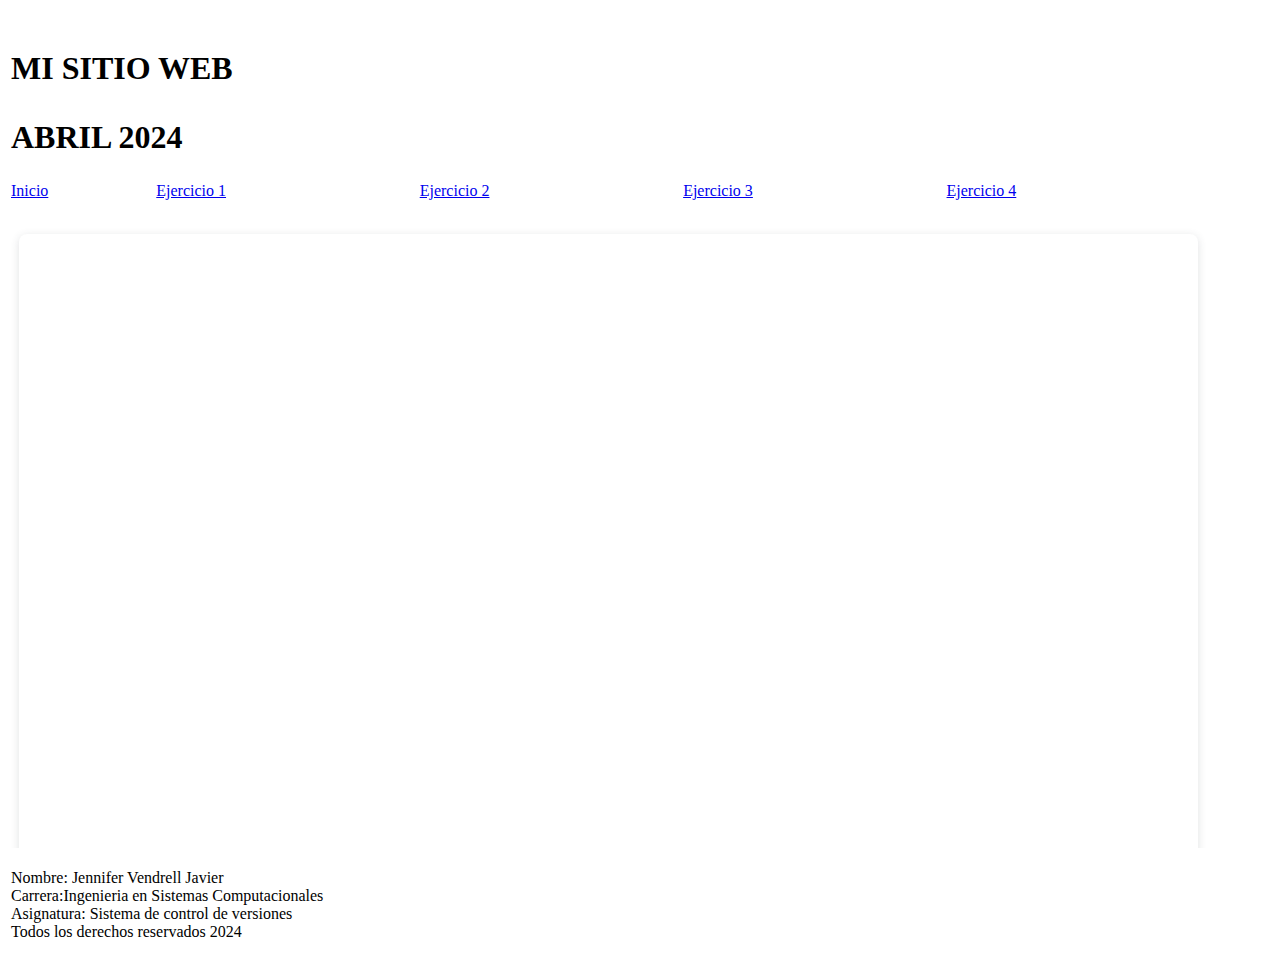
==== index.html @ 45a5a98a "avance" ====
<html>
<head>
   <title>.::Sistemas de control::.</title>
   <link rel="stylesheet" href="css/estilo.css">
   <meta charset="utf-8">
</head>
<body>


<!- Estructura del sitio->
<table>
 <tr class="Arial"><!-Renglón->
 
   <td  class="header" colspan="6">
    <BR>
     <h1>MI SITIO WEB <br>
      <p>ABRIL 2024

      </p>
      
     </h1>

   </td>
 </tr> 
 <tr>
   <td>
   <a class="boton" href="inicio.html" target="contenido">
    Inicio</a>
   </td>

   <td>
   <a class="boton" href="ejercicio1.html" target="contenido">Ejercicio 1</a>
   </td>

   <td>
    <a class="boton" href="ejercicio2.html" target="contenido">Ejercicio 2</a>
    </td>

    <td>
      <a class="boton" href="ejercicio3.html" target="contenido">Ejercicio 3</a>
      </td>

   <td>
   <a class="boton" href="ejercicio4.html" target="contenido">Ejercicio 4</a>
   </td>

   
 </tr> 
 <tr>
   <td class="contenido" colspan="6" height="650px">
   <!--Marco de la página -->
   <iframe name="contenido" src="inicio.html" width="1195px" height="640px" allowtransparency="yes" frameborder="0"></iframe>
   </td>
 </tr> 
 <tr>
   <td class="footer" colspan="6" height="100px" Arial="center">
        <p> Nombre: Jennifer Vendrell Javier<br>
            Carrera:Ingenieria en Sistemas Computacionales <br>
            Asignatura: Sistema de control de versiones<br>
            Todos los derechos reservados 2024</p></b>
    </td>
 </tr> 
</table>

</body>
</html>
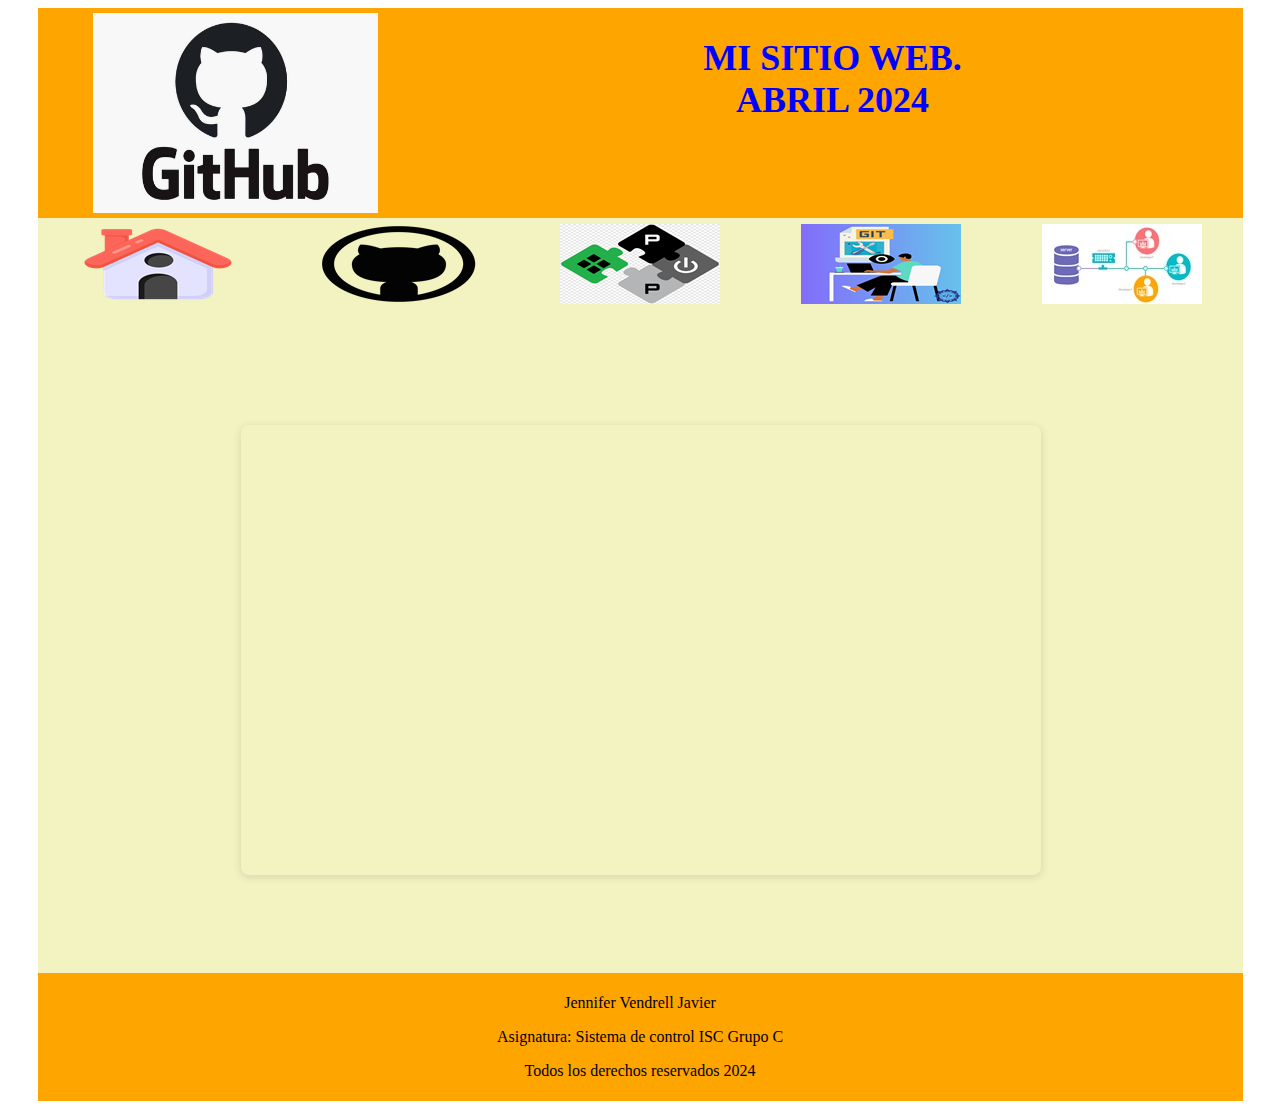
==== commit 59cf2671: "correcciones" ====
--- a/index.html
+++ b/index.html
@@ -1,66 +1,53 @@
+<!DOCTYPE html>
+
 <html>
+
 <head>
-   <title>.::Sistemas de control::.</title>
-   <link rel="stylesheet" href="css/estilo.css">
-   <meta charset="utf-8">
+          <meta charset="utf-8">
+          <title>.::index::.</title>
 </head>
-<body>
+
+<body background="imagenes\jj.jpg.">
+
+<!--insertamos una tabla-->
+<table border="0" width="1200px" height="1000px" cellspacing="0" cellpadding="5px" align="center" bgcolor="#f2f3c0">
+  <tr>
+      <td colspan="6" height="200px" align="center" bgcolor="orange">
+           <img src="imagenes\git.jpg" width ="285px" height="200px" align="left" hspace="50px">
+	   <font face="Verdana" size="4" color="blue">
+	   <h1>MI SITIO WEB.<br>
+		  ABRIL 2024</h1>
+		</font>
+      </td>
+  </tr>
+  <tr>
+      <td height="85px" align="center"> <a href="inicio.html" target="contenido"> <img src="imagenes\ico.png"> </a> </td>
+      <td height="85px" align="center"> <a href="ejercicio1.html" target="contenido"> <img src="imagenes\vv.png"> </a> </td>
+      <td height="85px" align="center"> <a href="ejercicio2.html"target="contenido"> <img src="imagenes\ar.png"> </a> </td>
+      <td height="85px" align="center"> <a href="ejercicio3.html"target="contenido"> <img src="imagenes\conf.png"> </a> </td>
+      <td height="85px" align="center"> <a href="ejercicio4.html"target="contenido"> <img src="imagenes\op.jpg"> </a> </td>
+     
+
+  </tr>
+  <tr>
+    <td colspan="6" height="650px" align="center"> 
+   <!--Marco de la página -->
+   <iframe name="contenido" src="inicio.html" width="1195px" height="500px" allowtransparency="yes" frameborder="0"></iframe>
+   </td>
+ </tr> 
 
 
-<!- Estructura del sitio->
-<table>
- <tr class="Arial"><!-Renglón->
- 
-   <td  class="header" colspan="6">
-    <BR>
-     <h1>MI SITIO WEB <br>
-      <p>ABRIL 2024
+<tr>
+  <td colspan="6" height="65px" align="center" bgcolor="orange">  
+<p>Jennifer Vendrell Javier </p>
+<p>Asignatura: Sistema de control ISC Grupo C</p>
+<p>Todos los derechos reservados 2024</p>
 
-      </p>
-      
-     </h1>
+</td>
+</tr>
 
-   </td>
- </tr> 
- <tr>
-   <td>
-   <a class="boton" href="inicio.html" target="contenido">
-    Inicio</a>
-   </td>
-
-   <td>
-   <a class="boton" href="ejercicio1.html" target="contenido">Ejercicio 1</a>
-   </td>
-
-   <td>
-    <a class="boton" href="ejercicio2.html" target="contenido">Ejercicio 2</a>
-    </td>
-
-    <td>
-      <a class="boton" href="ejercicio3.html" target="contenido">Ejercicio 3</a>
-      </td>
-
-   <td>
-   <a class="boton" href="ejercicio4.html" target="contenido">Ejercicio 4</a>
-   </td>
-
-   
- </tr> 
- <tr>
-   <td class="contenido" colspan="6" height="650px">
-   <!--Marco de la página -->
-   <iframe name="contenido" src="inicio.html" width="1195px" height="640px" allowtransparency="yes" frameborder="0"></iframe>
-   </td>
- </tr> 
- <tr>
-   <td class="footer" colspan="6" height="100px" Arial="center">
-        <p> Nombre: Jennifer Vendrell Javier<br>
-            Carrera:Ingenieria en Sistemas Computacionales <br>
-            Asignatura: Sistema de control de versiones<br>
-            Todos los derechos reservados 2024</p></b>
-    </td>
- </tr> 
 </table>
 
 </body>
 </html>
+
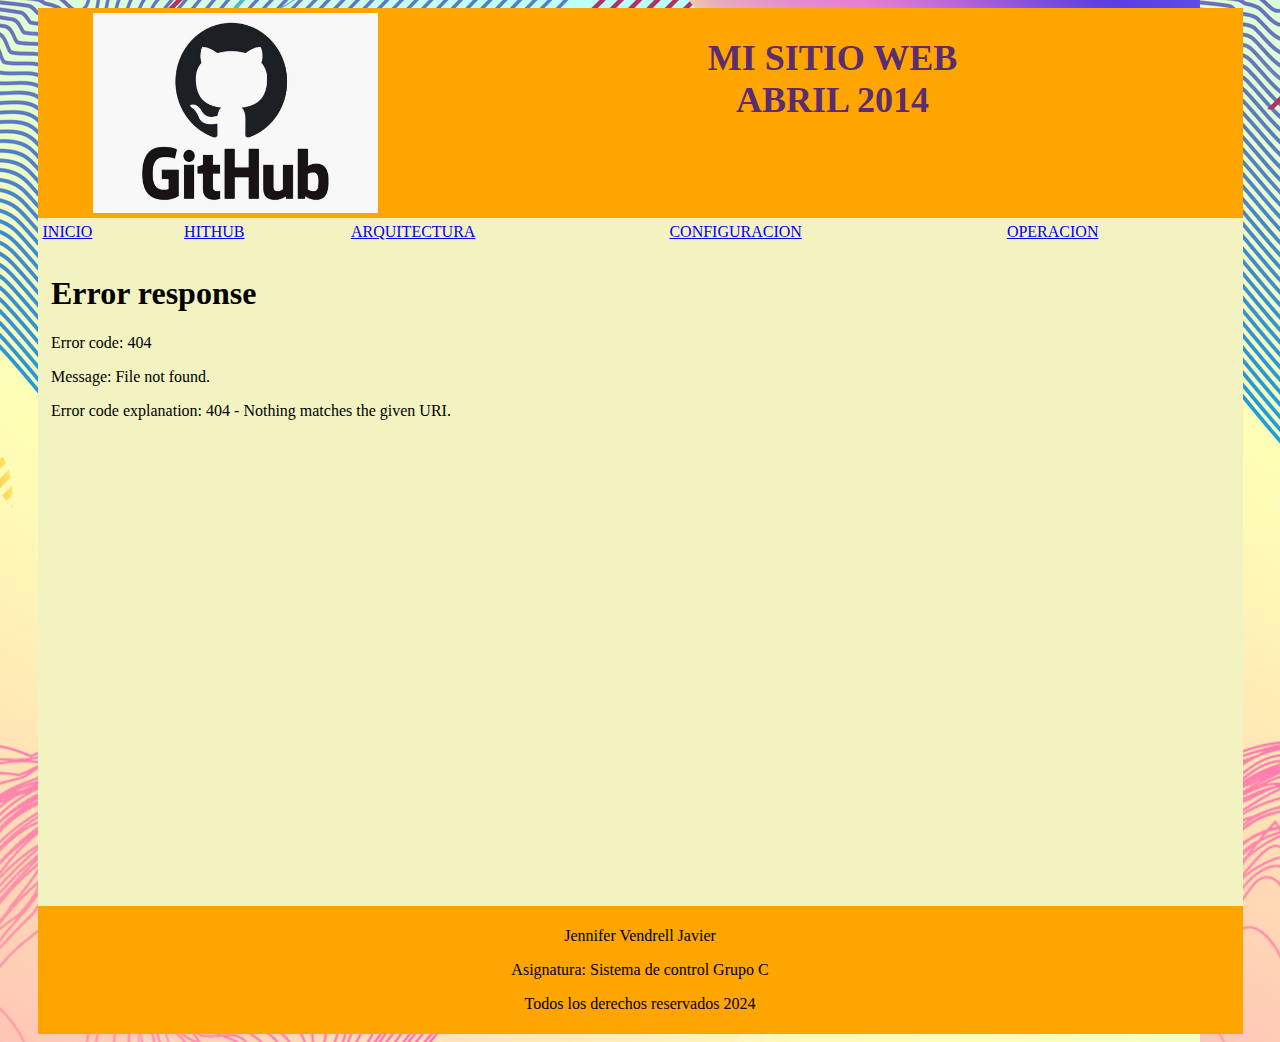
==== commit 3395ddcc: "se agrego nuevo estilo y correcciones" ====
--- a/index.html
+++ b/index.html
@@ -3,51 +3,65 @@
 <html>
 
 <head>
-          <meta charset="utf-8">
-          <title>.::index::.</title>
+  <meta charset="UTF-8">
+  <meta name="viewport" content="width=device-width, initial-scale=1.0">
+  <title>MI SITIO WEB</title>
+  <link rel="stylesheet" href="css/Estilo.css">
 </head>
 
-<body background="imagenes\jj.jpg.">
+<body background="imagenes\jj.jpg">
 
 <!--insertamos una tabla-->
 <table border="0" width="1200px" height="1000px" cellspacing="0" cellpadding="5px" align="center" bgcolor="#f2f3c0">
   <tr>
       <td colspan="6" height="200px" align="center" bgcolor="orange">
            <img src="imagenes\git.jpg" width ="285px" height="200px" align="left" hspace="50px">
-	   <font face="Verdana" size="4" color="blue">
-	   <h1>MI SITIO WEB.<br>
-		  ABRIL 2024</h1>
+	   <font face="Verdana" size="4" color="#5B2C6F">
+	   <h1>MI SITIO WEB<br>
+		     ABRIL 2014</h1>
 		</font>
       </td>
   </tr>
+  <td>
+    <a class="boton" href="inicio.html" target="contenido"> INICIO</a>
+    </td>
+ 
+    <td>
+    <a class="boton" href="ejercicio1.html" target="contenido">HITHUB</a>
+    </td>
+ 
+    <td>
+     <a class="boton" href="ejercicio2.html" target="contenido">ARQUITECTURA</a>
+     </td>
+ 
+     <td>
+       <a class="boton" href="ejercicio3.html" target="contenido">CONFIGURACION</a>
+       </td>
+ 
+    <td>
+    <a class="boton" href="ejercicio4.html" target="contenido">OPERACION</a>
+    </td>
+ 
+    
   <tr>
-      <td height="85px" align="center"> <a href="inicio.html" target="contenido"> <img src="imagenes\ico.png"> </a> </td>
-      <td height="85px" align="center"> <a href="ejercicio1.html" target="contenido"> <img src="imagenes\vv.png"> </a> </td>
-      <td height="85px" align="center"> <a href="ejercicio2.html"target="contenido"> <img src="imagenes\ar.png"> </a> </td>
-      <td height="85px" align="center"> <a href="ejercicio3.html"target="contenido"> <img src="imagenes\conf.png"> </a> </td>
-      <td height="85px" align="center"> <a href="ejercicio4.html"target="contenido"> <img src="imagenes\op.jpg"> </a> </td>
-     
+      <td colspan="6" height="650px" align="center"> 
+	<!--Marco de una pagina -->
+	<iframe name="contenido" src="Inicio.html" width="1195px" height="640px" allowtransparency="yes" frameborder="0">
+	</iframe>
+ </td>
+
 
   </tr>
   <tr>
-    <td colspan="6" height="650px" align="center"> 
-   <!--Marco de la página -->
-   <iframe name="contenido" src="inicio.html" width="1195px" height="500px" allowtransparency="yes" frameborder="0"></iframe>
-   </td>
- </tr> 
-
-
-<tr>
-  <td colspan="6" height="65px" align="center" bgcolor="orange">  
-<p>Jennifer Vendrell Javier </p>
-<p>Asignatura: Sistema de control ISC Grupo C</p>
-<p>Todos los derechos reservados 2024</p>
-
-</td>
-</tr>
+	<td colspan="6" height="65px" align="center" bgcolor="orange">  
+	<p>Jennifer Vendrell Javier </p>
+	<p>Asignatura: Sistema de control  Grupo C</p>
+	<p>Todos los derechos reservados 2024</p>
+	
+	</td>
+	</tr>
 
 </table>
 
 </body>
-</html>
-
+</html>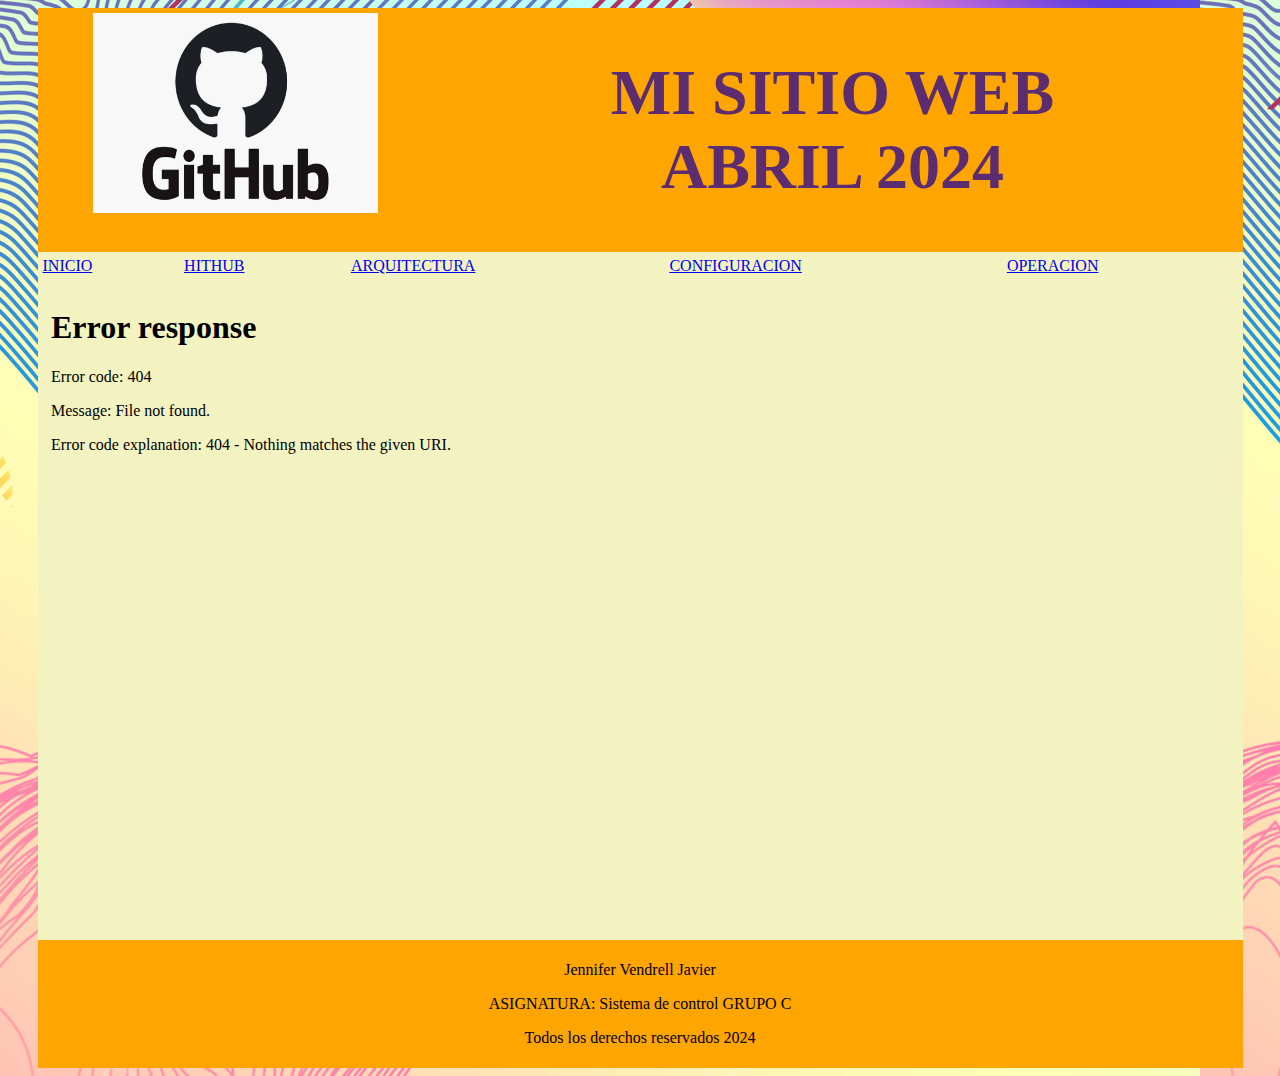
==== commit e94b0854: "correccion en index" ====
--- a/index.html
+++ b/index.html
@@ -16,9 +16,9 @@
   <tr>
       <td colspan="6" height="200px" align="center" bgcolor="orange">
            <img src="imagenes\git.jpg" width ="285px" height="200px" align="left" hspace="50px">
-	   <font face="Verdana" size="4" color="#5B2C6F">
+	   <font face="Verdana" size="6" color="#5B2C6F">
 	   <h1>MI SITIO WEB<br>
-		     ABRIL 2014</h1>
+		     ABRIL 2024</h1>
 		</font>
       </td>
   </tr>
@@ -55,7 +55,7 @@
   <tr>
 	<td colspan="6" height="65px" align="center" bgcolor="orange">  
 	<p>Jennifer Vendrell Javier </p>
-	<p>Asignatura: Sistema de control  Grupo C</p>
+	<p>ASIGNATURA: Sistema de control  GRUPO C</p>
 	<p>Todos los derechos reservados 2024</p>
 	
 	</td>
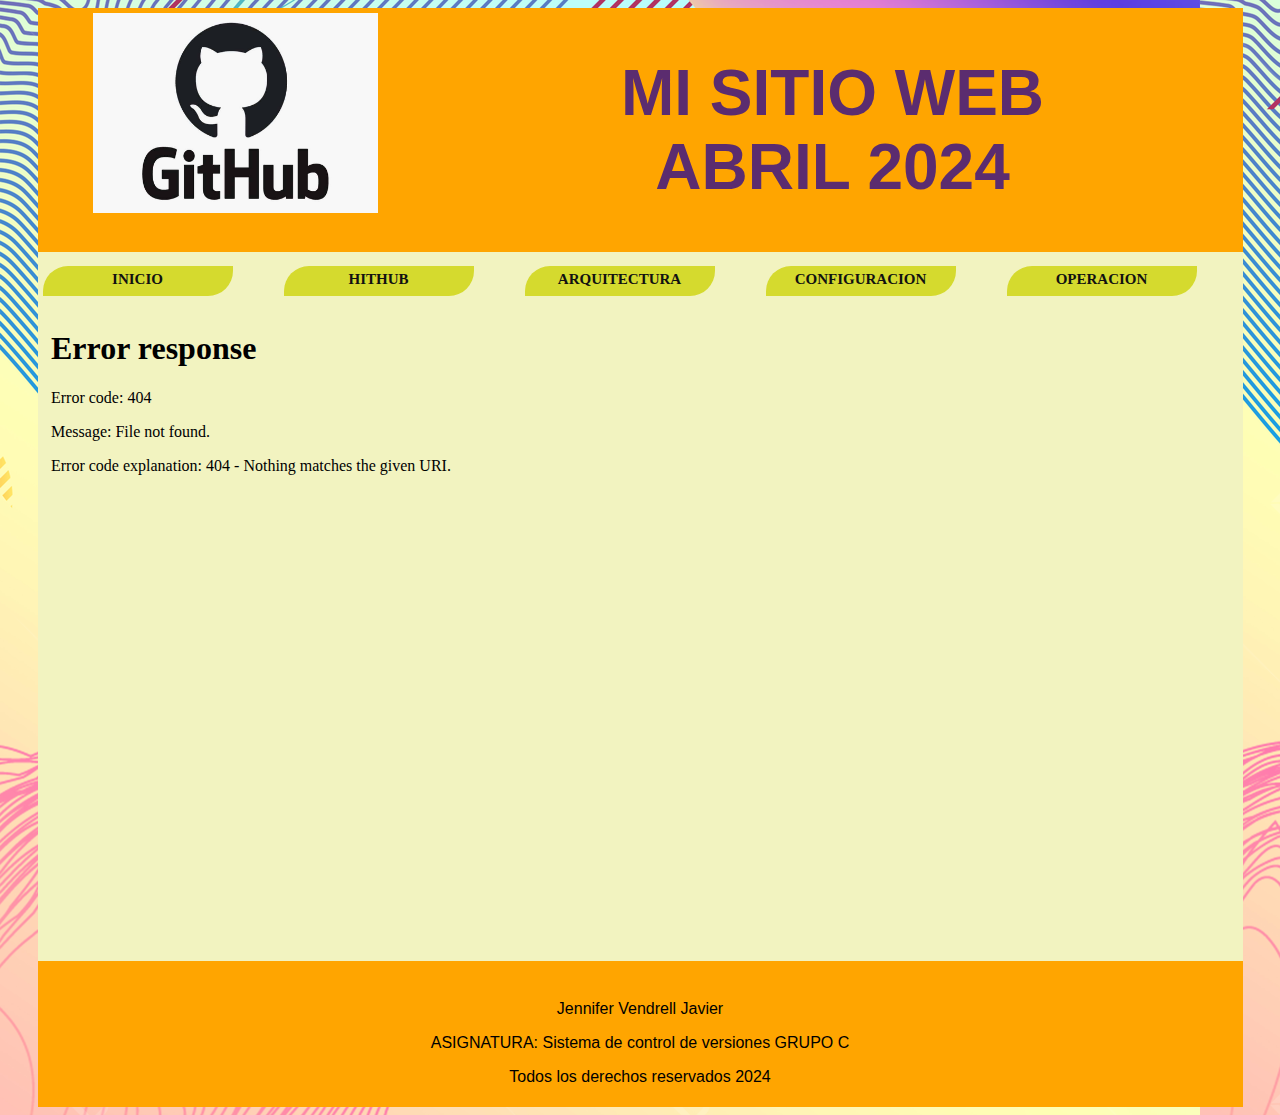
==== commit 1283d4f1: "se agrego contador" ====
--- a/index.html
+++ b/index.html
@@ -1,67 +1,54 @@
 <!DOCTYPE html>
-
 <html>
-
 <head>
   <meta charset="UTF-8">
   <meta name="viewport" content="width=device-width, initial-scale=1.0">
   <title>MI SITIO WEB</title>
   <link rel="stylesheet" href="css/Estilo.css">
 </head>
-
-<body background="imagenes\jj.jpg">
-
-<!--insertamos una tabla-->
-<table border="0" width="1200px" height="1000px" cellspacing="0" cellpadding="5px" align="center" bgcolor="#f2f3c0">
-  <tr>
+<body background="imagenes/jj.jpg">
+  <!-- Insertamos una tabla -->
+  <table border="0" width="1200px" height="1000px" cellspacing="0" cellpadding="5px" align="center" bgcolor="#f2f3c0">
+    <tr>
       <td colspan="6" height="200px" align="center" bgcolor="orange">
-           <img src="imagenes\git.jpg" width ="285px" height="200px" align="left" hspace="50px">
-	   <font face="Verdana" size="6" color="#5B2C6F">
-	   <h1>MI SITIO WEB<br>
-		     ABRIL 2024</h1>
-		</font>
+        <img src="imagenes/git.jpg" width ="285px" height="200px" align="left" hspace="50px">
+        <font face="Verdana" size="6" color="#5B2C6F">
+          <h1>MI SITIO WEB<br>ABRIL 2024</h1>
+        </font>
       </td>
-  </tr>
-  <td>
-    <a class="boton" href="inicio.html" target="contenido"> INICIO</a>
-    </td>
- 
-    <td>
-    <a class="boton" href="ejercicio1.html" target="contenido">HITHUB</a>
-    </td>
- 
-    <td>
-     <a class="boton" href="ejercicio2.html" target="contenido">ARQUITECTURA</a>
-     </td>
- 
-     <td>
-       <a class="boton" href="ejercicio3.html" target="contenido">CONFIGURACION</a>
-       </td>
- 
-    <td>
-    <a class="boton" href="ejercicio4.html" target="contenido">OPERACION</a>
-    </td>
- 
-    
-  <tr>
+    </tr>
+    <tr>
+      <td>
+        <a class="boton" href="inicio.html" target="contenido">INICIO</a>
+      </td>
+      <td>
+        <a class="boton" href="ejercicio1.html" target="contenido">HITHUB</a>
+      </td>
+      <td>
+        <a class="boton" href="ejercicio2.html" target="contenido">ARQUITECTURA</a>
+      </td>
+      <td>
+        <a class="boton" href="ejercicio3.html" target="contenido">CONFIGURACION</a>
+      </td>
+      <td>
+        <a class="boton" href="ejercicio4.html" target="contenido">OPERACION</a>
+      </td>
+    </tr>
+    <tr>
       <td colspan="6" height="650px" align="center"> 
-	<!--Marco de una pagina -->
-	<iframe name="contenido" src="Inicio.html" width="1195px" height="640px" allowtransparency="yes" frameborder="0">
-	</iframe>
- </td>
-
-
-  </tr>
-  <tr>
-	<td colspan="6" height="65px" align="center" bgcolor="orange">  
-	<p>Jennifer Vendrell Javier </p>
-	<p>ASIGNATURA: Sistema de control  GRUPO C</p>
-	<p>Todos los derechos reservados 2024</p>
-	
-	</td>
-	</tr>
-
-</table>
-
+        <!-- Marco de una página -->
+        <iframe name="contenido" src="Inicio.html" width="1195px" height="640px" allowtransparency="yes" frameborder="0"></iframe>
+      </td>
+    </tr>
+    <tr>
+      
+      <td colspan="6" height="65px" align="center" bgcolor="orange">  
+        <div id="sfc3gpsyppcgbytz3e6b8klazrdnlzh2jam"></div><script type="text/javascript" src="https://counter11.optistats.ovh/private/counter.js?c=3gpsyppcgbytz3e6b8klazrdnlzh2jam&down=async" async></script><br><a href="https://www.contadorvisitasgratis.com"></a><noscript><a href="https://www.contadorvisitasgratis.com" title="contadores web"><img src="https://counter11.optistats.ovh/private/contadorvisitasgratis.php?c=3gpsyppcgbytz3e6b8klazrdnlzh2jam" border="0" title="contadores web" alt="contadores web"></a></noscript>
+        <p>Jennifer Vendrell Javier </p>
+        <p>ASIGNATURA: Sistema de control de versiones GRUPO C</p>
+        <p>Todos los derechos reservados 2024</p>
+      </td>
+    </tr>
+  </table>
 </body>
-</html>+</html>
--- a/css/Estilo.css
+++ b/css/Estilo.css
@@ -0,0 +1,70 @@
+body
+{
+    background-image: url(../imagenes/jj.jpg);
+}
+table
+{
+    width: 1200px;
+    margin: auto;
+    align-items: center;
+}
+
+td.header
+{
+    width: 1200px;
+    height: 190px;
+    border-radius: 50px 50px 0px 0px;
+    text-align: center;
+    vertical-align: top;
+    border-spacing: 0;
+    background-color: rgb(6, 243, 101);
+}
+td.footer
+{
+    width: 1200px;
+    height: 90px;
+    border-radius: 0px 0px 50px 50px;
+    text-align: center;
+    vertical-align: top;
+    border-spacing: 0;
+    background-color: rgb(15, 234, 55);
+}
+td.contenido
+{
+    width: 1200px;
+    text-align: justify;
+    vertical-align: top;
+    border-spacing: 0;
+    background-color: rgb(219, 98, 170);
+    border-style: solid 1px;
+    border-color: rgb(255, 255, 255);
+}
+h1,p
+{
+    font-family: 'Franklin Gothic Medium', 'Arial Narrow', Arial, sans-serif;
+    color: rgb(rgb(204, 13, 140), rgb(89, 165, 89), blue);
+}
+.boton
+{
+    margin-top:9px;
+    display: inline-flex;
+    font-family:roboto;
+    font-size:15px;
+    background-color:#D5DA2E;
+    color: #111111;
+    font-weight: bold;
+    text-decoration: none;
+    justify-content:center;
+    width:180px;
+    height:20px;
+    border-radius: 25px 0 25px 0;
+    padding: 5px;
+}
+.boton:hover
+{
+    border-radius: 0px 25px 0px 25px;
+    color: black;
+    box-shadow: rgba(0,0,0,0.5) 9px 8px 8px;
+    background-color: rgb(9, 221, 33);
+
+}